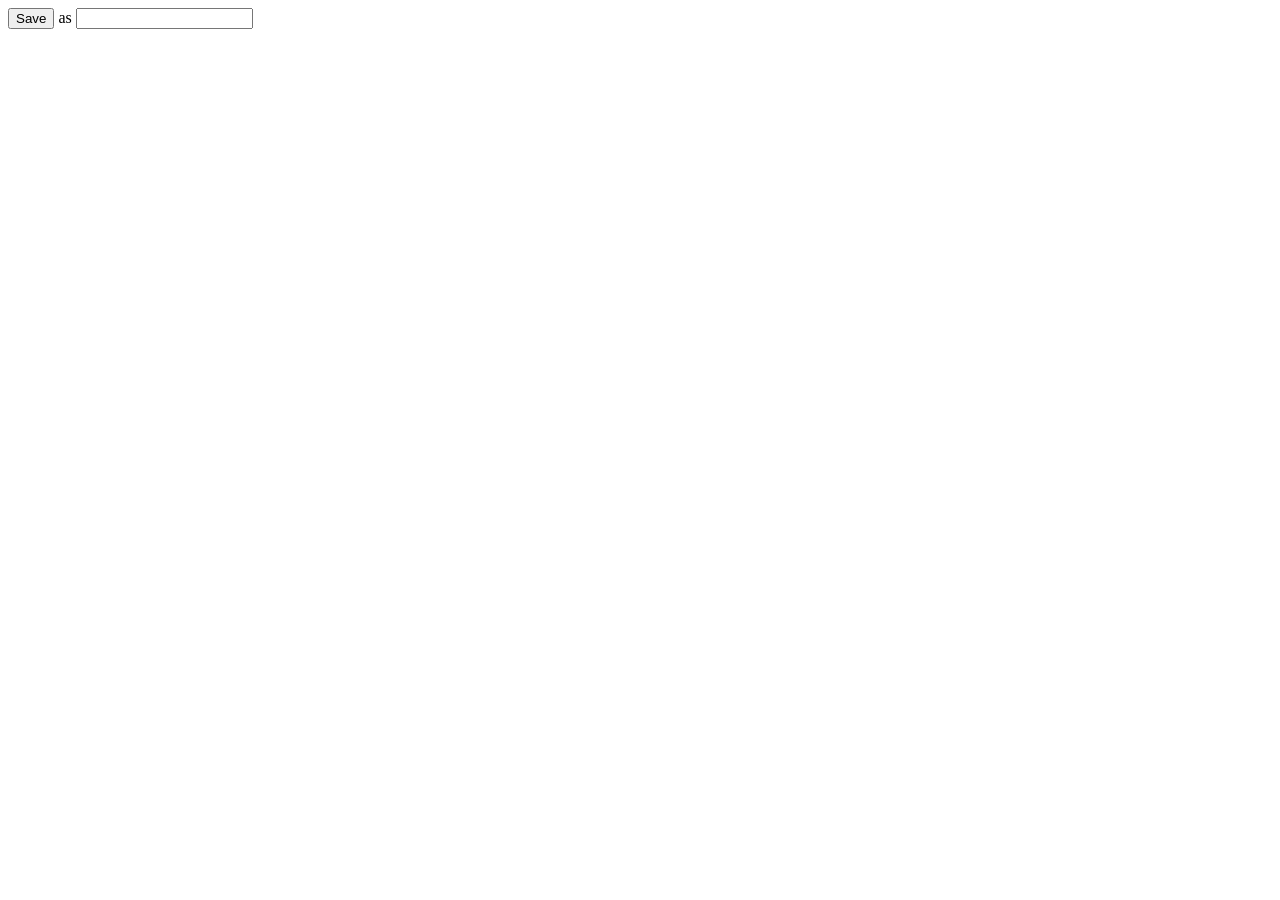
==== client/editor.html @ bc0f6aa9 "initial commit" ====
<!doctype html>

<title>App Shell Editor</title>
<meta charset="utf-8"/>
<link rel="stylesheet" href="codemirror/lib/codemirror.css">
<script src="codemirror/lib/codemirror.js"></script>
<script src="codemirror/addon/edit/matchbrackets.js"></script>
<script src="codemirror/mode/javascript/javascript.js"></script>
<style>
    .CodeMirror {
        border-top: 1px solid black;
        border-bottom: 1px solid black;
        height: 40em;
    }
</style>

<body>
<div style="display: flex; flex-direction: row">
    <grid-chen id="modules"></grid-chen>
    <div style="flex: 1;">
        <form>
            <button name="save">Save</button>
            as <input name="key">
        </form>
        <div id="code"></div>
    </div>
</div>
</body>

<script type="module">

    import {handleError, responseToJSON} from "./app.js"
    import "./grid-chen/webcomponent.js"
    import {createView} from "./grid-chen/matrixview.js"

    const form = document.forms[0];
    const editor = window['CodeMirror'](document.getElementById('code'), {
        lineNumbers: true,
        matchBrackets: true
    });

    form.onsubmit = (event) => event.preventDefault();

    form.save.onclick = function () {
        const key = form.key.value;
        fetch('/tabs/' + key, {
            method: 'POST',
            headers: {'Content-Type': 'application/json; charset=utf-8'},
            body: JSON.stringify({code: editor.getValue()})
        })
            .then(responseToJSON)
            .then((response) => {
                alert(JSON.stringify(response))
            })
            .catch(handleError);
    };

    /**
     *
     * @param {HashChangeEvent} evt
     */
    window.onhashchange = function(evt) {
        fetchModule(window.location.hash.substr(1));
    };

    /**
     * @param {string} name
     */
    function fetchModule(name) {
        fetch('/tabs/' + name)
            .then(responseToJSON)
            .then(module => {
                form.key.value = name;
                editor.setValue(module.code);
            })
            .catch(handleError);
    }

    //const params = new URLSearchParams(location.search);
    if (window.location.hash.substr(1)) {
        fetchModule(window.location.hash.substr(1));
    }

    fetch('/tabs')
        .then(responseToJSON)
        .then(modules => {
            const schema = {
                title: 'Modules',
                type: 'array',
                items: {
                    type: 'object',
                    properties: {
                        name: {title: 'Name', type: 'string', format:'uri', width: 100},
                        //createAt: {title: 'Create At', type: 'string', format: 'date-time', width: 300},
                        //createBy: {title: 'Create By', type: 'string', width: 200},
                        //id: {title: 'Id', type: 'string', width: 200}
                    }
                }
            };

            // grid-chen does not handle seconds and millis.
            modules.forEach(module => {
                module.createAt = module.createAt.replace(/:\d\d\.\d+/, '');
                module.name = `[${module.name}](#${module.name})`;
            });

            const currentModulesByName = {};
            modules.forEach(module => {
               if (!(module.name in currentModulesByName)) {
                   currentModulesByName[module.name] = module;
               }
            });

            const currentModules = new Set(modules.map(module => module.name));
            document.querySelector('grid-chen').resetFromView(createView(schema, Object.values(currentModulesByName)));
        })
        .catch(handleError);

</script>
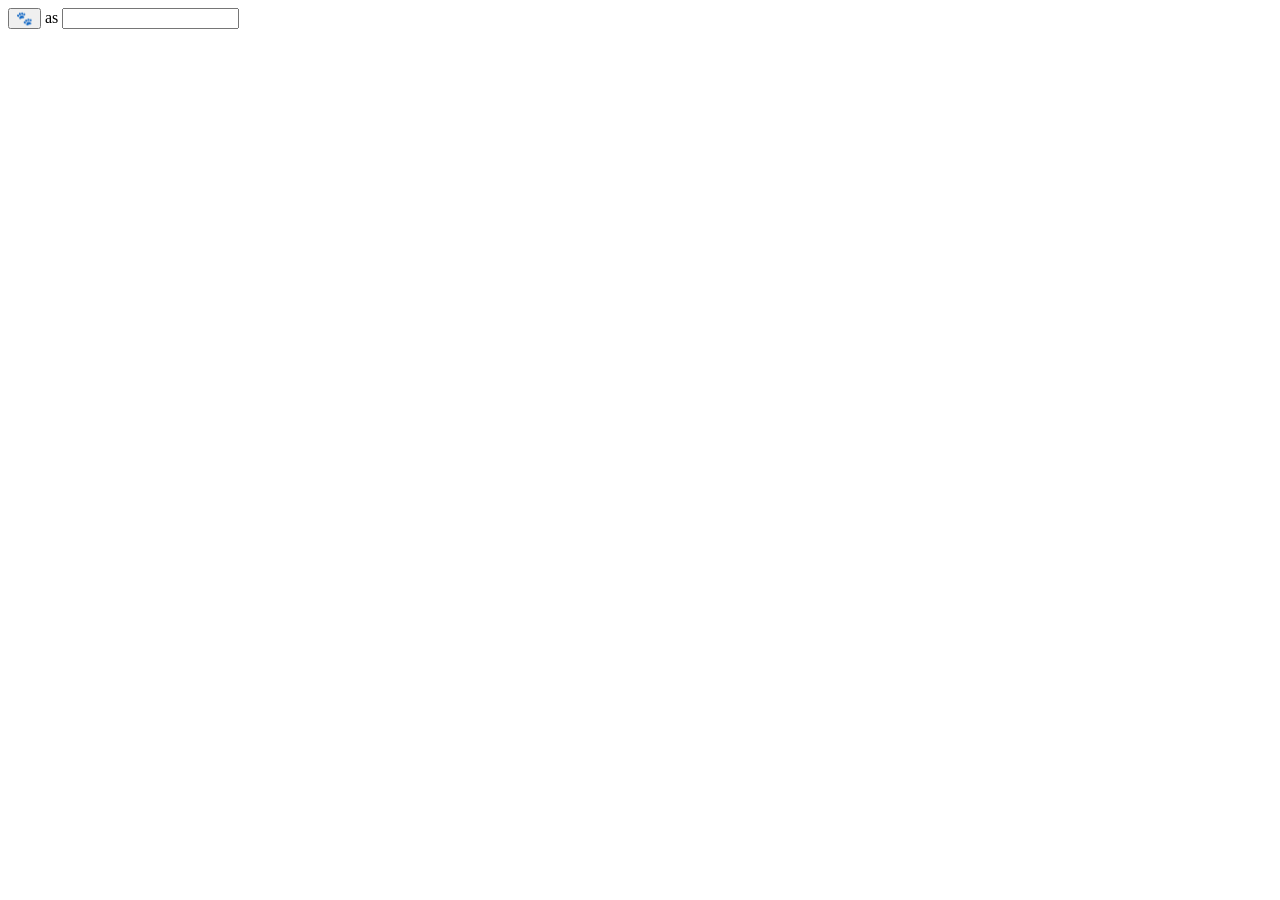
==== commit d4b02c68: "renamed tabs collection to modules" ====
--- a/client/editor.html
+++ b/client/editor.html
@@ -19,7 +19,7 @@
     <grid-chen id="modules"></grid-chen>
     <div style="flex: 1;">
         <form>
-            <button name="save">Save</button>
+            <button title="Save Module" name="save">🐾</button>
             as <input name="key">
         </form>
         <div id="code"></div>
@@ -43,7 +43,7 @@
 
     form.save.onclick = function () {
         const key = form.key.value;
-        fetch('/tabs/' + key, {
+        fetch('/modules/' + key, {
             method: 'POST',
             headers: {'Content-Type': 'application/json; charset=utf-8'},
             body: JSON.stringify({code: editor.getValue()})
@@ -67,7 +67,7 @@
      * @param {string} name
      */
     function fetchModule(name) {
-        fetch('/tabs/' + name)
+        fetch('/modules/' + name)
             .then(responseToJSON)
             .then(module => {
                 form.key.value = name;
@@ -81,7 +81,7 @@
         fetchModule(window.location.hash.substr(1));
     }
 
-    fetch('/tabs')
+    fetch('/modules')
         .then(responseToJSON)
         .then(modules => {
             const schema = {
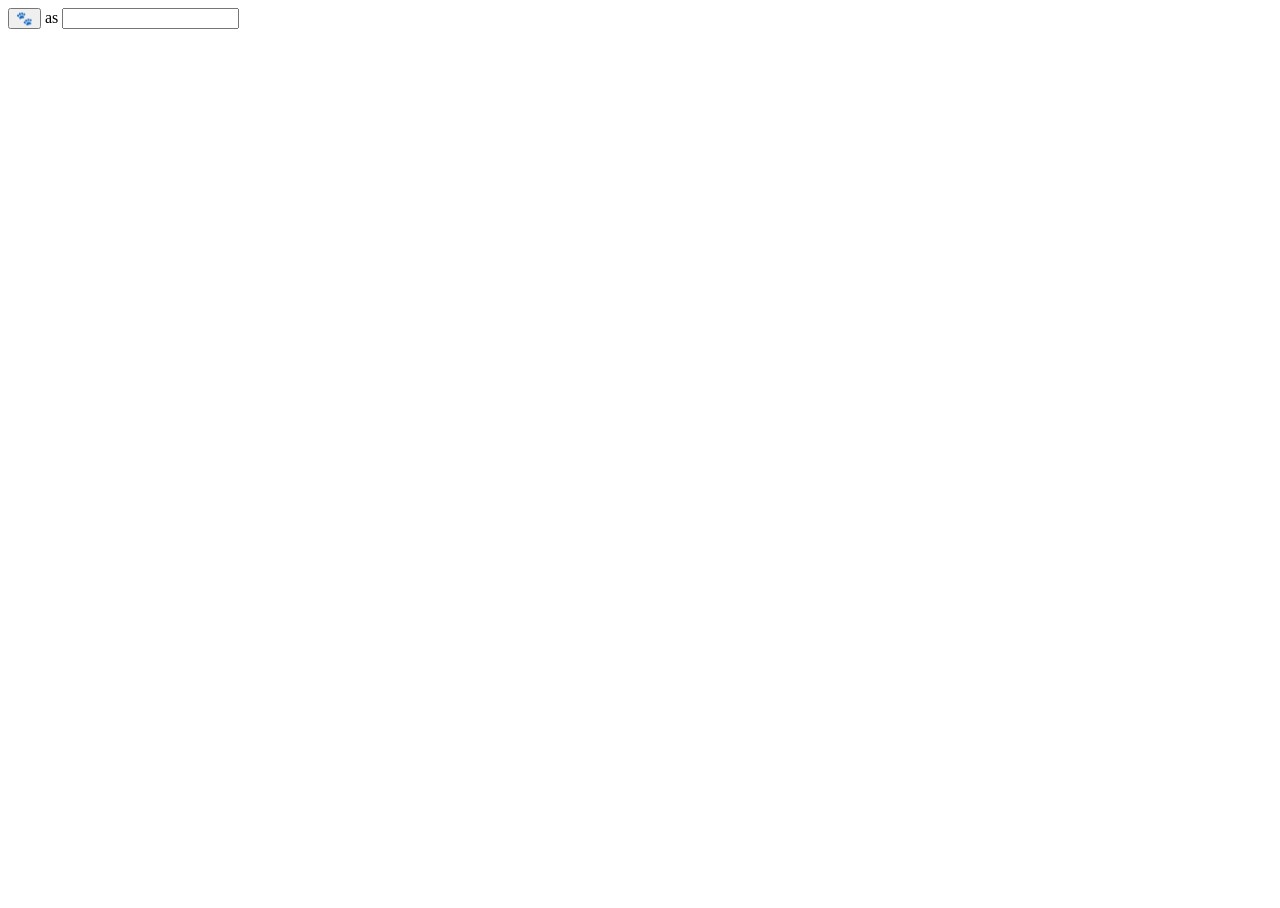
==== commit a98403a1: "make script loading component local" ====
--- a/client/editor.html
+++ b/client/editor.html
@@ -1,11 +1,7 @@
 <!doctype html>
-
+<html style="height: 100%;">
 <title>App Shell Editor</title>
 <meta charset="utf-8"/>
-<link rel="stylesheet" href="codemirror/lib/codemirror.css">
-<script src="codemirror/lib/codemirror.js"></script>
-<script src="codemirror/addon/edit/matchbrackets.js"></script>
-<script src="codemirror/mode/javascript/javascript.js"></script>
 <style>
     .CodeMirror {
         border-top: 1px solid black;
@@ -14,9 +10,9 @@
     }
 </style>
 
-<body>
+<body style="height: 100%;">
 <div style="display: flex; flex-direction: row">
-    <grid-chen id="modules"></grid-chen>
+    <grid-chen id="modules" style="height: 100%;"></grid-chen>
     <div style="flex: 1;">
         <form>
             <button title="Save Module" name="save">🐾</button>
@@ -29,16 +25,26 @@
 
 <script type="module">
 
-    import {handleError, responseToJSON} from "./app.js"
+    import {handleError, responseToJSON, loadLegacyScript} from "./app.js"
     import "./grid-chen/webcomponent.js"
     import {createView} from "./grid-chen/matrixview.js"
 
+    let editor = void 0;
+    const styleSheet = document.createElement('style');
+    styleSheet.textContent = '@import url("codemirror/lib/codemirror.css") screen';
+    document.body.appendChild(styleSheet);
+    loadLegacyScript(["codemirror/lib/codemirror.js", "codemirror/addon/edit/matchbrackets.js", "codemirror/mode/javascript/javascript.js"])
+        .then(() => {
+            editor = window['CodeMirror'](document.getElementById('code'), {
+                lineNumbers: true,
+                matchBrackets: true
+            });
+            if (window.location.hash.substr(1)) {
+                fetchModule(window.location.hash.substr(1));
+            }
+        });
+
     const form = document.forms[0];
-    const editor = window['CodeMirror'](document.getElementById('code'), {
-        lineNumbers: true,
-        matchBrackets: true
-    });
-
     form.onsubmit = (event) => event.preventDefault();
 
     form.save.onclick = function () {
@@ -56,10 +62,9 @@
     };
 
     /**
-     *
      * @param {HashChangeEvent} evt
      */
-    window.onhashchange = function(evt) {
+    window.onhashchange = function (evt) {
         fetchModule(window.location.hash.substr(1));
     };
 
@@ -76,11 +81,6 @@
             .catch(handleError);
     }
 
-    //const params = new URLSearchParams(location.search);
-    if (window.location.hash.substr(1)) {
-        fetchModule(window.location.hash.substr(1));
-    }
-
     fetch('/modules')
         .then(responseToJSON)
         .then(modules => {
@@ -90,7 +90,7 @@
                 items: {
                     type: 'object',
                     properties: {
-                        name: {title: 'Name', type: 'string', format:'uri', width: 100},
+                        name: {title: 'Name', type: 'string', format: 'uri', width: 100},
                         //createAt: {title: 'Create At', type: 'string', format: 'date-time', width: 300},
                         //createBy: {title: 'Create By', type: 'string', width: 200},
                         //id: {title: 'Id', type: 'string', width: 200}
@@ -106,9 +106,9 @@
 
             const currentModulesByName = {};
             modules.forEach(module => {
-               if (!(module.name in currentModulesByName)) {
-                   currentModulesByName[module.name] = module;
-               }
+                if (!(module.name in currentModulesByName)) {
+                    currentModulesByName[module.name] = module;
+                }
             });
 
             const currentModules = new Set(modules.map(module => module.name));
@@ -117,4 +117,4 @@
         .catch(handleError);
 
 </script>
-
+</html>
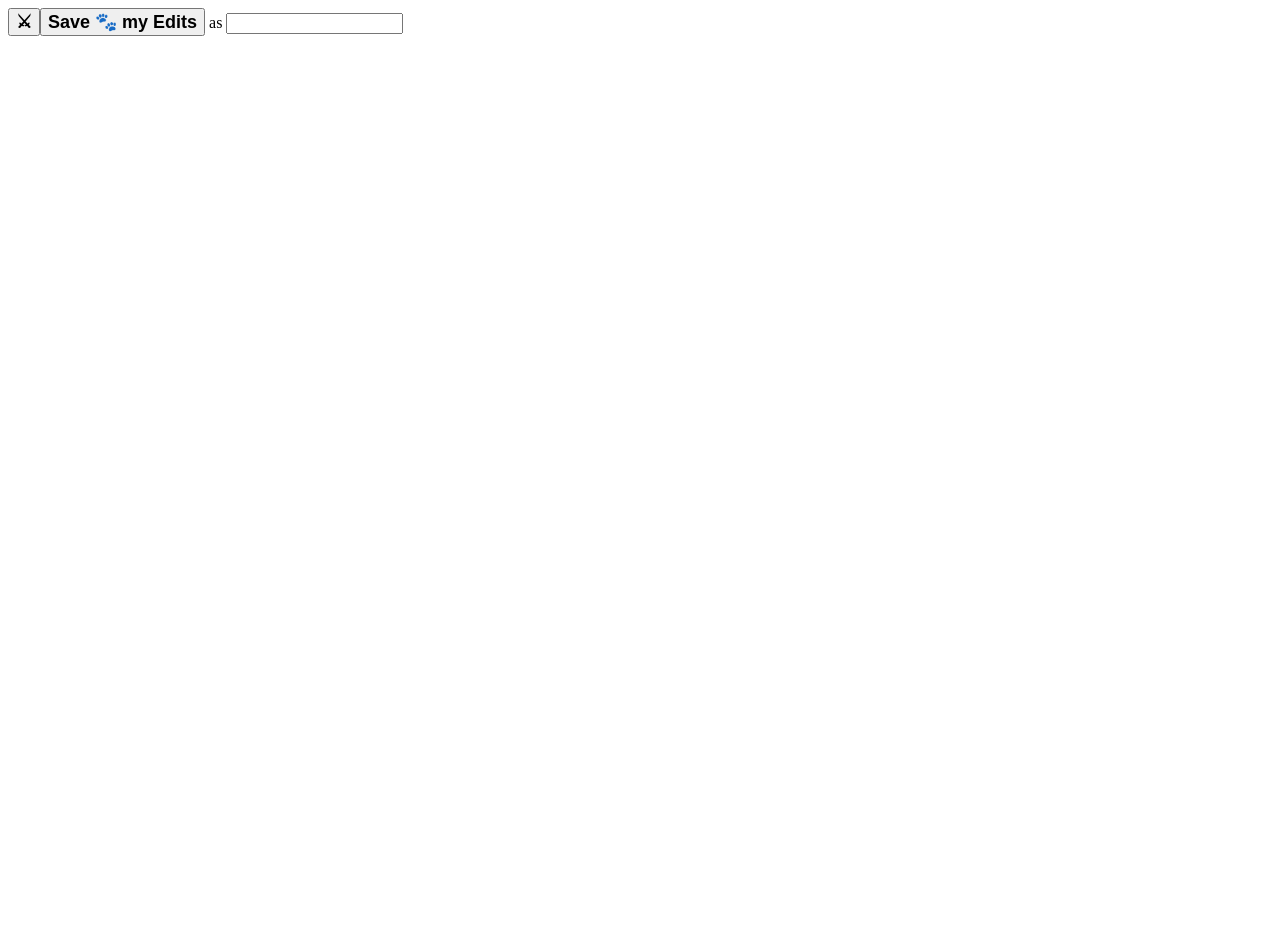
==== commit b6c51ecf: "added event discovery" ====
--- a/client/editor.html
+++ b/client/editor.html
@@ -1,24 +1,34 @@
 <!doctype html>
-<html style="height: 100%;">
+<html style="height: 100%;" lang="en">
 <title>App Shell Editor</title>
 <meta charset="utf-8"/>
 <style>
-    .CodeMirror {
+    /*.CodeMirror {
         border-top: 1px solid black;
         border-bottom: 1px solid black;
-        height: 40em;
+        height: 100%;
+    }*/
+    button {
+        font-weight: bold;
+        font-size: large;
     }
 </style>
 
 <body style="height: 100%;">
-<div style="display: flex; flex-direction: row">
-    <grid-chen id="modules" style="height: 100%;"></grid-chen>
+<div style="height: 100%; display: flex; flex-direction: row;">
+    <div style="height: 100%; display: flex; flex-direction: column;">
+        <form name="displayToggleForm">
+            <button name="names">⚔</button>
+            <button name="allModules" style="display: none;">☠</button>
+        </form>
+        <grid-chen class="modules" style="height: 100%;"></grid-chen>
+    </div>
     <div style="flex: 1;">
-        <form>
-            <button title="Save Module" name="save">🐾</button>
+        <form name="saveForm">
+            <button title="Save Module" name="save">Save 🐾 my Edits</button>
             as <input name="key">
         </form>
-        <div id="code"></div>
+        <div id="code" style="height: 100%;"></div>
     </div>
 </div>
 </body>
@@ -31,7 +41,7 @@
 
     let editor = void 0;
     const styleSheet = document.createElement('style');
-    styleSheet.textContent = '@import url("codemirror/lib/codemirror.css") screen';
+    styleSheet.textContent = '@import url("codemirror/lib/codemirror.css") screen; .CodeMirror {height: 100%;}';
     document.body.appendChild(styleSheet);
     loadLegacyScript(["codemirror/lib/codemirror.js", "codemirror/addon/edit/matchbrackets.js", "codemirror/mode/javascript/javascript.js"])
         .then(() => {
@@ -44,11 +54,25 @@
             }
         });
 
-    const form = document.forms[0];
-    form.onsubmit = (event) => event.preventDefault();
+    const toggleForm = document.forms['displayToggleForm'];
+    toggleForm.onsubmit = (event) => event.preventDefault();
+    toggleForm.names.onclick = () => {
+        toggleForm.names.style.display = 'none';
+        toggleForm.allModules.style.display = 'inline';
+        displayAll();
+    };
 
-    form.save.onclick = function () {
-        const key = form.key.value;
+    toggleForm.allModules.onclick = () => {
+        toggleForm.allModules.style.display = 'none';
+        toggleForm.names.style.display = 'inline';
+        displayNames();
+    };
+
+    const saveForm = document.forms['saveForm'];
+    saveForm.onsubmit = (event) => event.preventDefault();
+
+    saveForm.save.onclick = function () {
+        const key = saveForm.key.value;
         fetch('/modules/' + key, {
             method: 'POST',
             headers: {'Content-Type': 'application/json; charset=utf-8'},
@@ -56,7 +80,7 @@
         })
             .then(responseToJSON)
             .then((response) => {
-                alert(JSON.stringify(response))
+                // alert(JSON.stringify(response))
             })
             .catch(handleError);
     };
@@ -75,44 +99,61 @@
         fetch('/modules/' + name)
             .then(responseToJSON)
             .then(module => {
-                form.key.value = name;
+                saveForm.key.value = name;
                 editor.setValue(module.code);
             })
             .catch(handleError);
     }
 
+    function displayNames() {
+        const schema = {
+            title: 'Modules',
+            type: 'array',
+            items: {
+                type: 'object',
+                properties: {
+                    name: {title: 'Name', type: 'string', format: 'uri', width: 100}
+                }
+            }
+        };
+        const currentModulesByName = {};
+        globalModules.forEach(module => {
+            if (!(module.name in currentModulesByName)) {
+                currentModulesByName[module.name] = module;
+            }
+        });
+        document.querySelector('.modules').resetFromView(createView(schema, Object.values(currentModulesByName)));
+    }
+
+    function displayAll() {
+        const schema = {
+            title: 'Modules',
+            type: 'array',
+            items: {
+                type: 'object',
+                properties: {
+                    name: {title: 'Name', type: 'string', format: 'uri', width: 100},
+                    createAt: {title: 'Create At', type: 'string', format: 'date-time', width: 300},
+                    createBy: {title: 'Create By', type: 'string', width: 200},
+                    id: {title: 'Id', type: 'string', width: 200}
+                }
+            }
+        };
+        document.querySelector('.modules').resetFromView(createView(schema, globalModules));
+    }
+
+    let globalModules;
+
     fetch('/modules')
         .then(responseToJSON)
         .then(modules => {
-            const schema = {
-                title: 'Modules',
-                type: 'array',
-                items: {
-                    type: 'object',
-                    properties: {
-                        name: {title: 'Name', type: 'string', format: 'uri', width: 100},
-                        //createAt: {title: 'Create At', type: 'string', format: 'date-time', width: 300},
-                        //createBy: {title: 'Create By', type: 'string', width: 200},
-                        //id: {title: 'Id', type: 'string', width: 200}
-                    }
-                }
-            };
-
+            globalModules = modules;
             // grid-chen does not handle seconds and millis.
             modules.forEach(module => {
                 module.createAt = module.createAt.replace(/:\d\d\.\d+/, '');
                 module.name = `[${module.name}](#${module.name})`;
             });
-
-            const currentModulesByName = {};
-            modules.forEach(module => {
-                if (!(module.name in currentModulesByName)) {
-                    currentModulesByName[module.name] = module;
-                }
-            });
-
-            const currentModules = new Set(modules.map(module => module.name));
-            document.querySelector('grid-chen').resetFromView(createView(schema, Object.values(currentModulesByName)));
+            displayNames();
         })
         .catch(handleError);
 
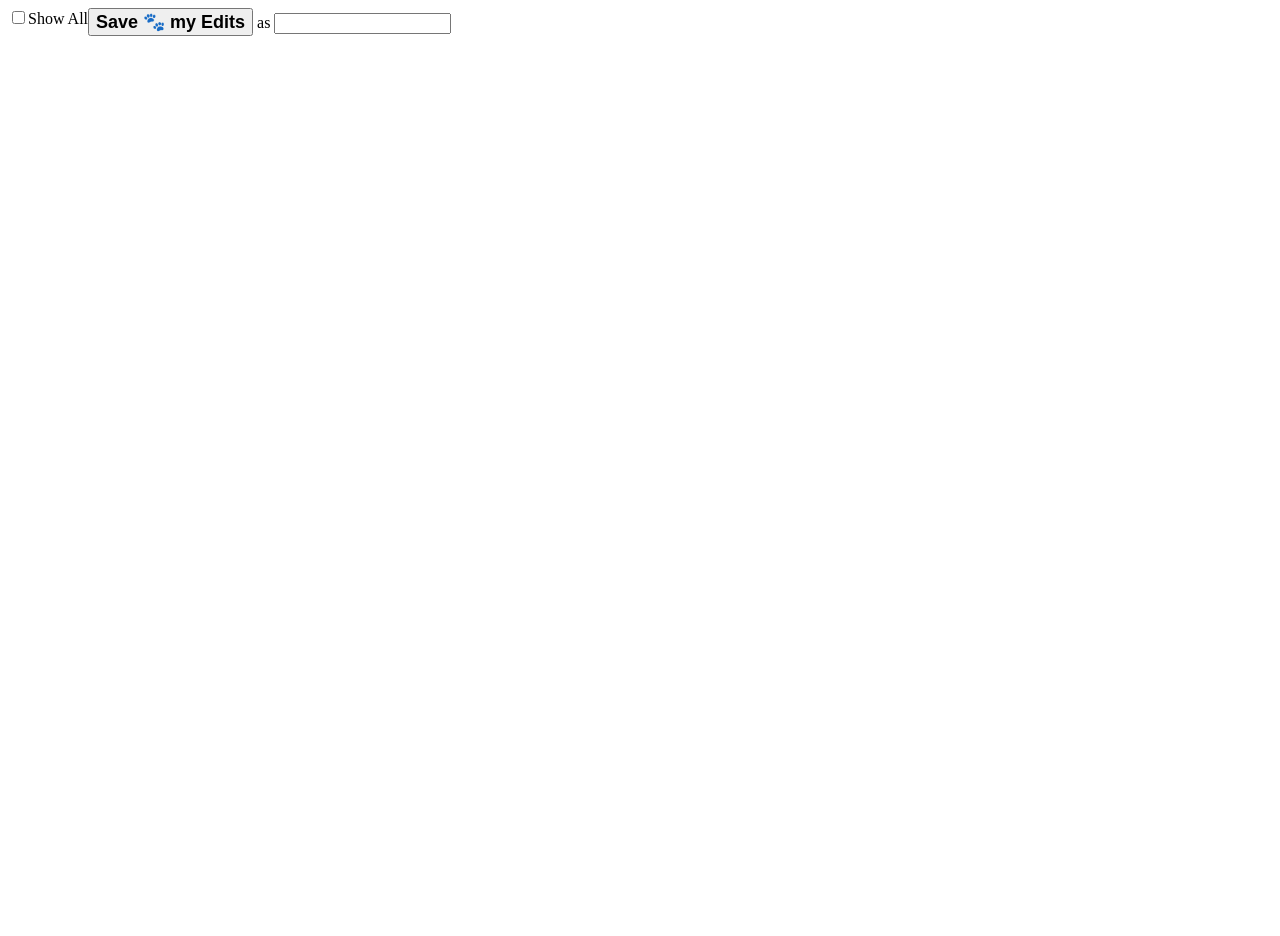
==== commit bc52d6a8: "refactored toggle button" ====
--- a/client/editor.html
+++ b/client/editor.html
@@ -18,8 +18,7 @@
 <div style="height: 100%; display: flex; flex-direction: row;">
     <div style="height: 100%; display: flex; flex-direction: column;">
         <form name="displayToggleForm">
-            <button name="names">⚔</button>
-            <button name="allModules" style="display: none;">☠</button>
+            <label><input name="showAll" type="checkbox">Show All</label>
         </form>
         <grid-chen class="modules" style="height: 100%;"></grid-chen>
     </div>
@@ -35,7 +34,7 @@
 
 <script type="module">
 
-    import {handleError, responseToJSON, loadLegacyScript} from "./app.js"
+    import {handleError, responseToJSON, loadLegacyScript, initializeApp} from "./app.js"
     import "./grid-chen/webcomponent.js"
     import {createView} from "./grid-chen/matrixview.js"
 
@@ -56,17 +55,7 @@
 
     const toggleForm = document.forms['displayToggleForm'];
     toggleForm.onsubmit = (event) => event.preventDefault();
-    toggleForm.names.onclick = () => {
-        toggleForm.names.style.display = 'none';
-        toggleForm.allModules.style.display = 'inline';
-        displayAll();
-    };
-
-    toggleForm.allModules.onclick = () => {
-        toggleForm.allModules.style.display = 'none';
-        toggleForm.names.style.display = 'inline';
-        displayNames();
-    };
+    toggleForm.showAll.onchange = displayModules;
 
     const saveForm = document.forms['saveForm'];
     saveForm.onsubmit = (event) => event.preventDefault();
@@ -133,7 +122,7 @@
                 type: 'object',
                 properties: {
                     name: {title: 'Name', type: 'string', format: 'uri', width: 100},
-                    createAt: {title: 'Create At', type: 'string', format: 'date-time', width: 300},
+                    createAt: {title: 'Create At', type: 'string', format: 'date-time', frequency: 'MS', width: 300},
                     createBy: {title: 'Create By', type: 'string', width: 200},
                     id: {title: 'Id', type: 'string', width: 200}
                 }
@@ -142,20 +131,40 @@
         document.querySelector('.modules').resetFromView(createView(schema, globalModules));
     }
 
-    let globalModules;
+    /** @type{object[]} */
+    let globalModules = [];
+    function addModule(module) {
+        // grid-chen does not handle seconds and millis.
+        //module.createAt = module.createAt.replace(/:\d\d\.\d+/, '');
+        module.name = `[${module.name}](#${module.name})`;
+        globalModules.unshift(module);
+    }
+
+    function displayModules() {
+        if (toggleForm.showAll.checked) {
+            displayAll();
+        } else {
+            displayNames();
+        }
+    }
 
     fetch('/modules')
         .then(responseToJSON)
         .then(modules => {
-            globalModules = modules;
-            // grid-chen does not handle seconds and millis.
             modules.forEach(module => {
-                module.createAt = module.createAt.replace(/:\d\d\.\d+/, '');
-                module.name = `[${module.name}](#${module.name})`;
+                addModule(module);
             });
-            displayNames();
+            displayModules();
         })
         .catch(handleError);
 
+    const app = initializeApp();
+    app.register({
+        'moduleChanged': function (event) {
+            addModule(JSON.parse(event.data));
+            displayModules();
+        }
+    });
+
 </script>
 </html>
